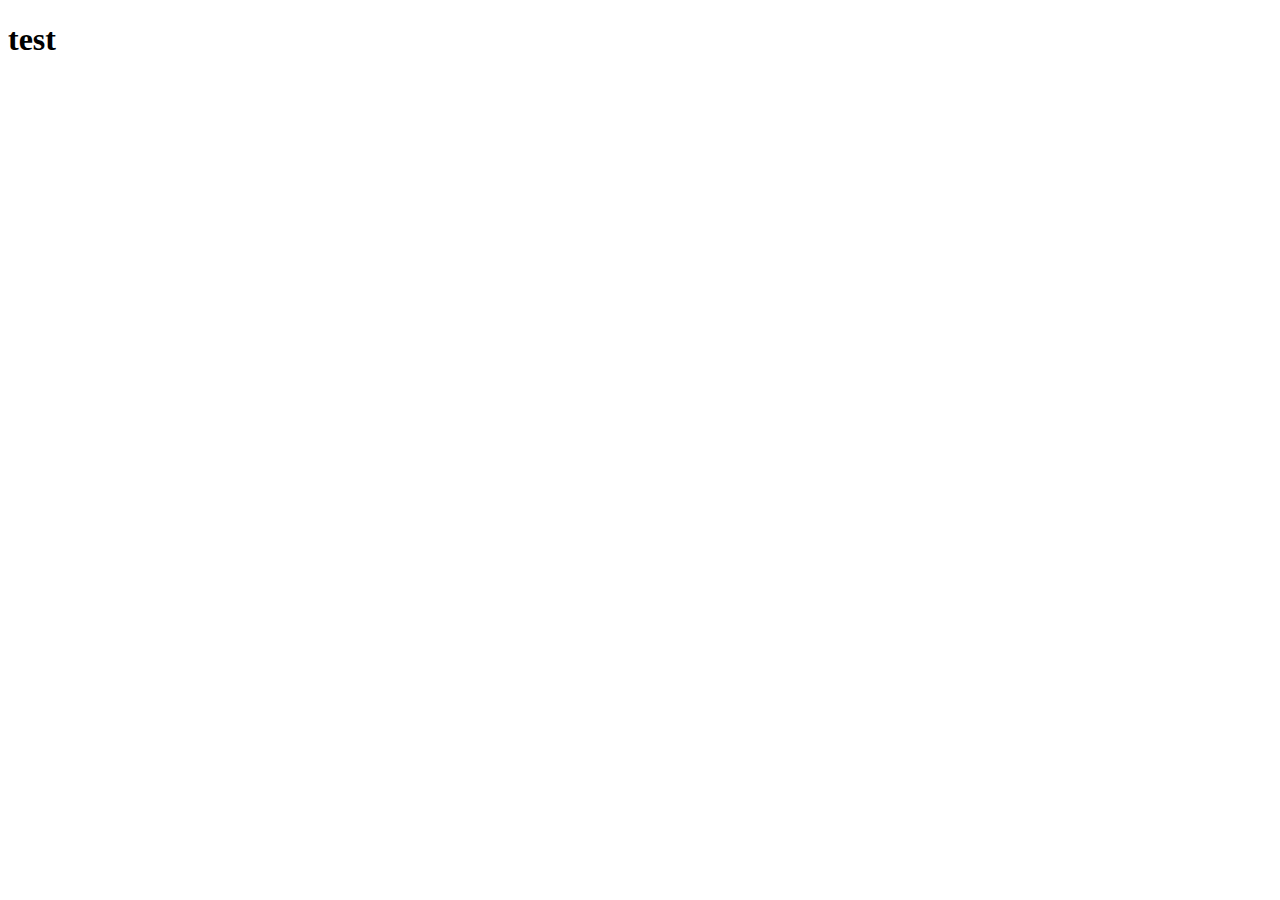
==== map-test/test.html @ f2c21290 "Ajout du dossier de test pour l'utilisation de la carte" ====
<!DOCTYPE html>
<html>
    <head>
        <meta charset="utf-8" />
        <title>map test</title>
        <link rel="stylesheet" type="text/css" href="style.css">
        <link rel="stylesheet" href="http://cdn.leafletjs.com/leaflet/v0.7.7/leaflet.css" />
        <link href='https://api.mapbox.com/mapbox.js/v2.2.3/mapbox.css' rel='stylesheet' />
    </head>
    <body onload="init()">
    	<header class="container">
    		<h1>test</h1>
    	</header>
	    
	    <div id="map">
	    </div>
		
		
		<footer>
			<script type="text/javascript" src="test.js"></script>
			<script type="text/javascript" src="http://cdn.leafletjs.com/leaflet/v0.7.7/leaflet.js">
			</script>
			<script src='https://api.mapbox.com/mapbox.js/v2.2.3/mapbox.js'></script>
		</footer>
	</body>
</html>
---- map-test/style.css ----
#map {
	height: 300px;
	width: 300px;
}
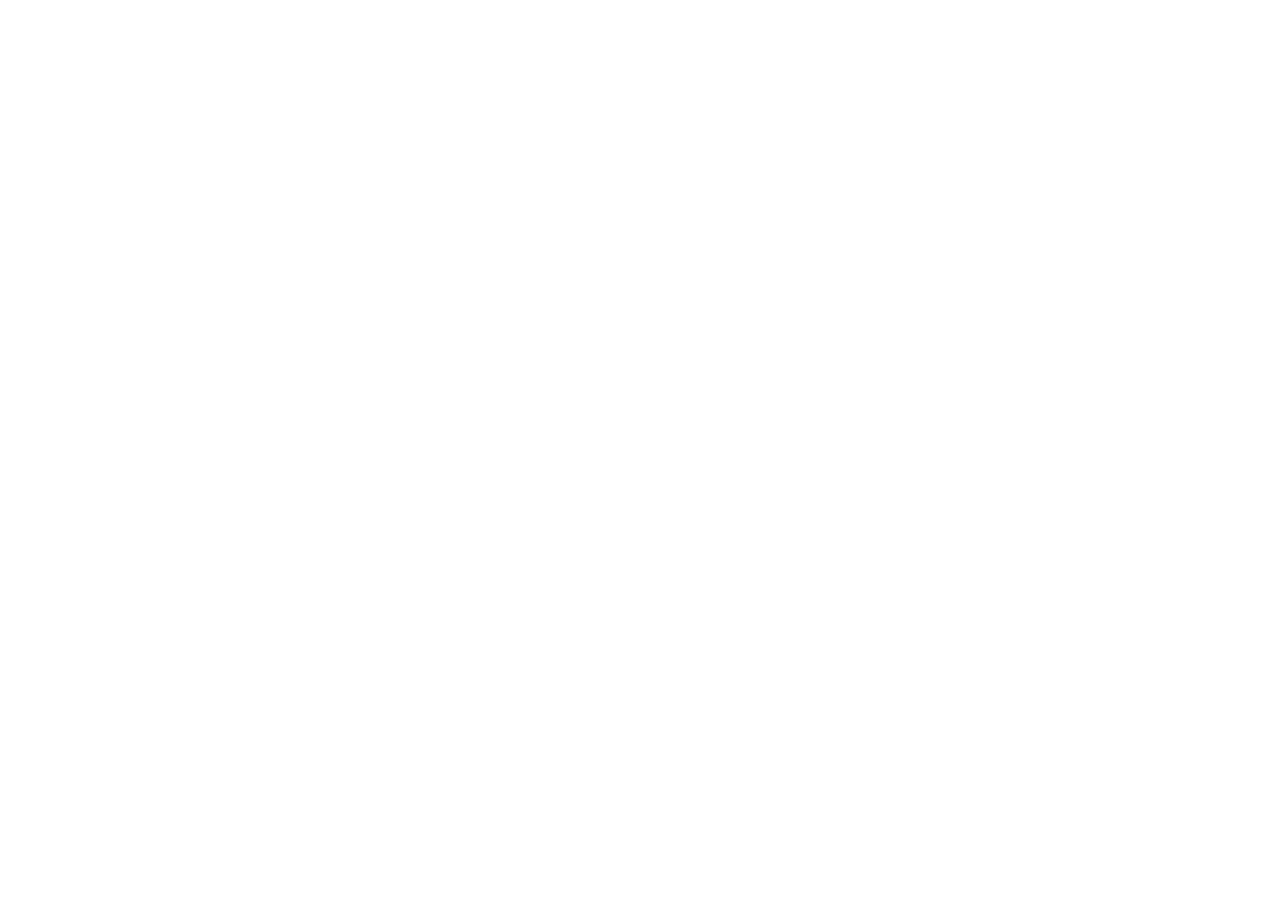
==== commit 03123ff5: "Affichage de plusieurs types de données sur la carte" ====
--- a/map-test/test.html
+++ b/map-test/test.html
@@ -4,23 +4,22 @@
         <meta charset="utf-8" />
         <title>map test</title>
         <link rel="stylesheet" type="text/css" href="style.css">
-        <link rel="stylesheet" href="http://cdn.leafletjs.com/leaflet/v0.7.7/leaflet.css" />
-        <link href='https://api.mapbox.com/mapbox.js/v2.2.3/mapbox.css' rel='stylesheet' />
+        
+		<link href='https://api.mapbox.com/mapbox.js/v2.2.3/mapbox.css' rel='stylesheet' />
     </head>
     <body onload="init()">
-    	<header class="container">
-    		<h1>test</h1>
-    	</header>
-	    
-	    <div id="map">
+	    <div id="instriitmachin">
+	    	<div id="map">
+	    	</div>
+		</div>
+		<div id="affiche">
 	    </div>
 		
 		
 		<footer>
+			<script src="http://cdn.leafletjs.com/leaflet/v0.7.7/leaflet.js"></script>
+			<script src='https://api.mapbox.com/mapbox.js/v2.2.3/mapbox.js'></script>
 			<script type="text/javascript" src="test.js"></script>
-			<script type="text/javascript" src="http://cdn.leafletjs.com/leaflet/v0.7.7/leaflet.js">
-			</script>
-			<script src='https://api.mapbox.com/mapbox.js/v2.2.3/mapbox.js'></script>
 		</footer>
 	</body>
 </html>--- a/map-test/style.css
+++ b/map-test/style.css
@@ -1,4 +1,8 @@
-#map {
-	height: 300px;
-	width: 300px;
+body {
+	margin: 0;
+}
+
+#instriitmachin #map {
+	height: 100vh;
+	width: 100%;
 }